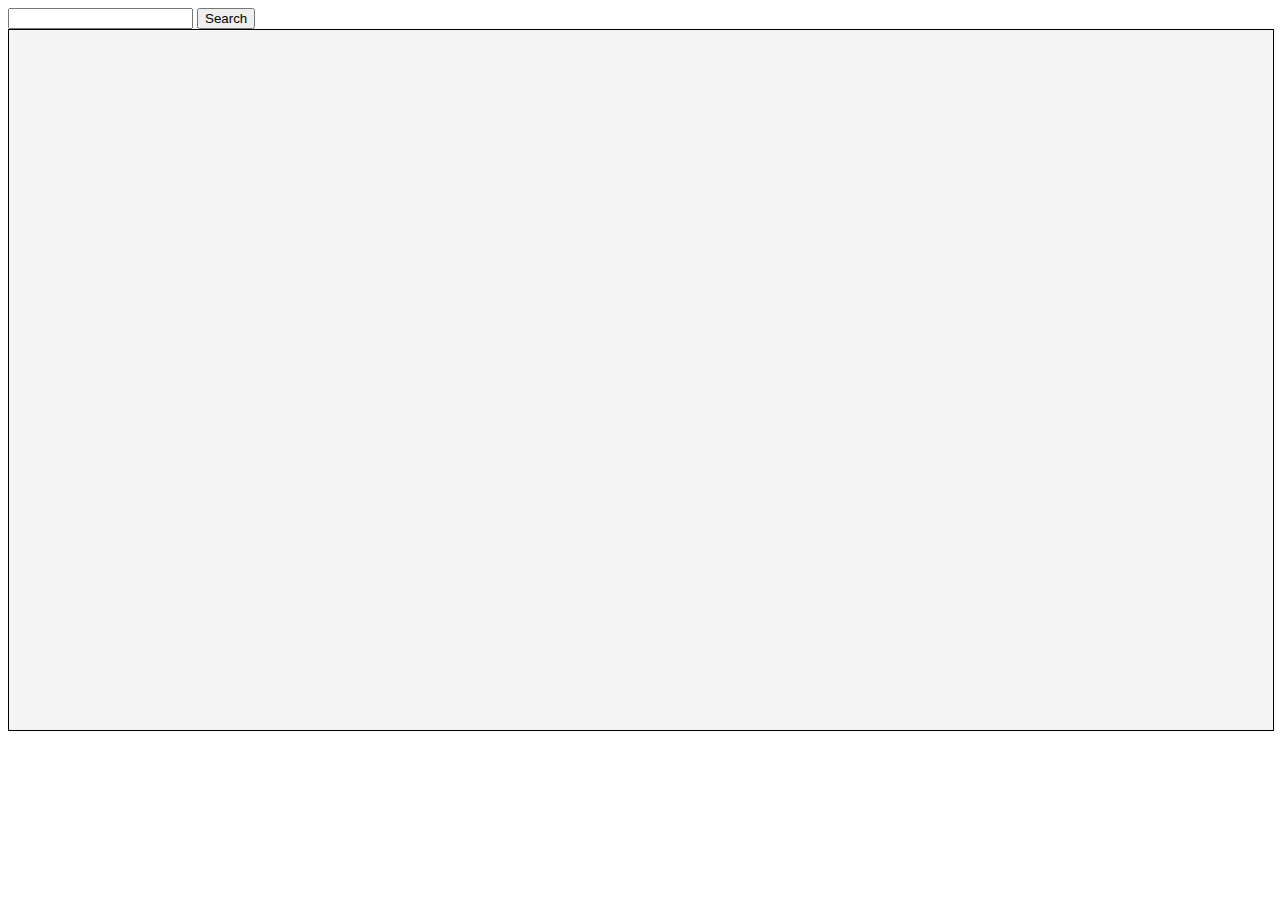
==== templates/index.html @ f3c1b6dc "first commit" ====
<!DOCTYPE html>
<html lang="en">

<head>
  <meta charset="utf-8" />
  <meta name="viewport" content="width=device-width, initial-scale=1, shrink-to-fit=no, viewport-fit=cover" />
  <link rel="stylesheet" href="./assets/css/style.css" />
  <title>Network Map</title>
</head>

<body>

    <input type="search" id="filter" onkeypress="if (event.keyCode === 13) filter()" />
    <button onclick="filter()">Search</button>

  <div class="md:flex flex-col md:flex-row md:min-h-screen w-full max-w-screen-xl mx-auto">
    <div id="navSide" class="flex flex-col w-full md:w-48 text-gray-700 bg-white flex-shrink-0"></div>
    <script src="./assets/js/go.js"></script>
    <div id="allSampleContent" class="p-4 w-full">
      <div id="sample">
        <div id="myDiagramDiv"
          style="background-color: whitesmoke; border: solid 1px black; width: 100%; height: 700px">
        </div>
      </div>
    </div>
  </div>
</body>

    <script id="code">
    var nodeDataArray = [];
    var linkDataArray = [];
    function init() {
    const $ = go.GraphObject.make;
    myDiagram = new go.Diagram("myDiagramDiv",
      {
        initialAutoScale: go.Diagram.Uniform,
        contentAlignment: go.Spot.Center,
        layout:
          $(go.ForceDirectedLayout,
            { maxIterations: 200, defaultSpringLength: 30, defaultElectricalCharge: 100 })
      });

    myDiagram.nodeTemplate =
      $(go.Node, "Auto",
        { locationSpot: go.Spot.Center },
        $(go.Shape, "Circle",
          { fill: $(go.Brush, "Linear", { 0: "rgb(255, 255, 255)", 1: "rgb(255, 255, 255)" }), stroke: "black" }),
        $(go.TextBlock,
          { font: "bold 10pt helvetica, bold arial, sans-serif", margin: 1 },
          new go.Binding("text", "text"))
      );

    myDiagram.linkTemplate =
      $(go.Link,
        {
          curve: go.Link.Bezier,
          adjusting: go.Link.Stretch,
          reshapable: true, relinkableFrom: true, relinkableTo: true,
          toShortLength: 3
        },
        new go.Binding("points").makeTwoWay(),
        new go.Binding("curviness"),
        $(go.Shape,
          { strokeWidth: 1.5 },
          new go.Binding('stroke', 'progress', progress => progress ? "#52ce60" : 'black'),
          new go.Binding('strokeWidth', 'progress', progress => progress ? 2.5 : 1.5)),
        $(go.Shape,
          { toArrow: "triangle", stroke: null },
          new go.Binding('fill', 'progress', progress => progress ? "#52ce60" : 'black')),
        $(go.Panel, "Auto",
          $(go.Shape,
            {
              fill: $(go.Brush, "Radial",
                { 0: "rgb(245, 245, 245)", 0.7: "rgb(245, 245, 245)", 1: "rgba(245, 245, 245, 0)" }),
              stroke: null
            }),
          $(go.TextBlock, "transition",
            {
              textAlign: "center",
              font: "12pt helvetica, arial, sans-serif",
              margin: 8,
              editable: true
            },
            new go.Binding("text", "text")
          )
        ));

        GetHosts();
        GetConnections();
        myDiagram.model = new go.GraphLinksModel(nodeDataArray, linkDataArray);
    }

    function GetHosts() {
        var filterParam = new URLSearchParams(window.location.search);
        var filter = filterParam.get('hostname');
        if (filter == null) {
          filter = "";
        }
        var url = "http://localhost/api/hosts/" + filter;
        var xhttp = new XMLHttpRequest();
        xhttp.onreadystatechange = function () {
          if (this.readyState == 4 && this.status == 200) {
            var hosts = JSON.parse(this.responseText);
            var i = 1;
            Object.keys(hosts).forEach(key => {
              nodeDataArray.push({ key: key, text: hosts[key].split(',')[0] + "\n" + hosts[key].split(',')[1] });
              i++;
            });
            myDiagram.model = new go.GraphLinksModel(nodeDataArray, linkDataArray);
          };
        };
          xhttp.open("GET", url, true);
          xhttp.send();
    }

    function GetConnections() {
        var xhttp = new XMLHttpRequest();
        xhttp.onreadystatechange = function () {
          if (this.readyState == 4 && this.status == 200) {
            var connections = JSON.parse(this.responseText);
            var i = 1;
            Object.keys(connections).forEach(key => {
              linkDataArray.push({ from: connections[key][0], to: connections[key][1], text: connections[key][2] });
              i++;
            });
            myDiagram.model = new go.GraphLinksModel(nodeDataArray, linkDataArray);
          }
        };
        xhttp.open("GET", "http://localhost/api/connections", true);
        xhttp.send();
    }

    function filter() {
        var filter = document.getElementById("filter");
        if (!filter) return;
        myDiagram.focus();
        myDiagram.startTransaction("highlight search");

        if (filter.value) {
            var safe = filter.value.replace(/[.*+?^${}()|[\]\\]/g, '\\$&');
            var regex = new RegExp(safe, 'i');
            var results = myDiagram.findNodesByExample({ text: regex });
            console.log(results);
            myDiagram.highlightCollection(results);

            if (results.count > 0) {
                myDiagram.centerRect(results.first().actualBounds);
            } else {
                myDiagram.clearHighlighteds();
            }

            myDiagram.commitTransaction("highlight search");
        }
    }


    window.addEventListener('DOMContentLoaded', init);
</script>

</html>
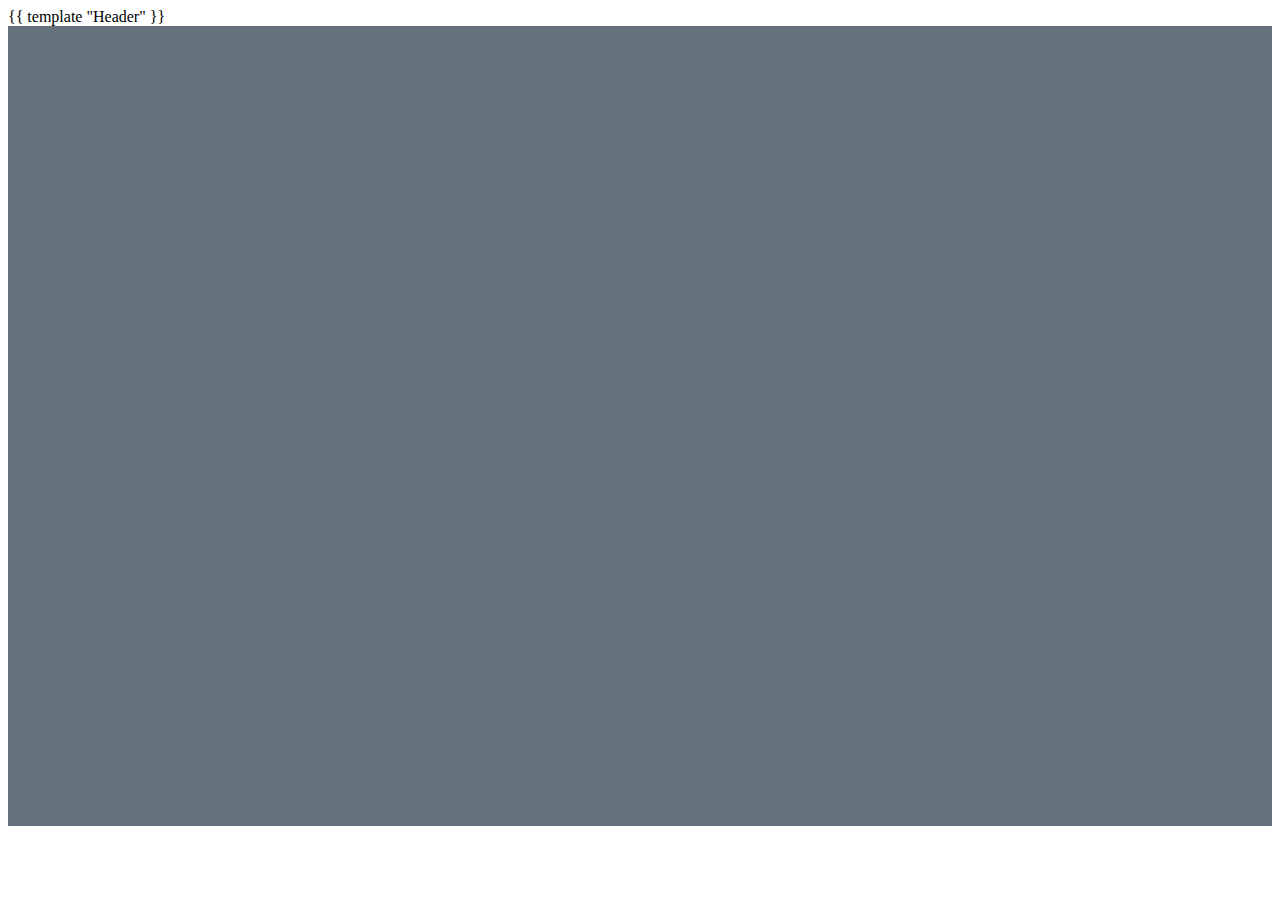
==== commit c1315f93: "agent status tracker" ====
--- a/templates/index.html
+++ b/templates/index.html
@@ -1,160 +1,174 @@
-<!DOCTYPE html>
-<html lang="en">
+{{ template "Header" }}
 
-<head>
-  <meta charset="utf-8" />
-  <meta name="viewport" content="width=device-width, initial-scale=1, shrink-to-fit=no, viewport-fit=cover" />
-  <link rel="stylesheet" href="./assets/css/style.css" />
-  <title>Network Map</title>
-</head>
-
-<body>
-
-    <input type="search" id="filter" onkeypress="if (event.keyCode === 13) filter()" />
-    <button onclick="filter()">Search</button>
-
-  <div class="md:flex flex-col md:flex-row md:min-h-screen w-full max-w-screen-xl mx-auto">
-    <div id="navSide" class="flex flex-col w-full md:w-48 text-gray-700 bg-white flex-shrink-0"></div>
-    <script src="./assets/js/go.js"></script>
-    <div id="allSampleContent" class="p-4 w-full">
-      <div id="sample">
-        <div id="myDiagramDiv"
-          style="background-color: whitesmoke; border: solid 1px black; width: 100%; height: 700px">
+<body class="body-dark">
+    <div class="md:flex flex-col md:flex-row md:min-h-screen w-full max-w-screen-xl mx-auto">
+        <script src="./assets/js/go.js"></script>
+        <div id="allSampleContent" class="p-4 w-full">
+            <div id="sample">
+                <div id="myDiagramDiv"
+                    style="background-color: #66737f; border: solid 0px black; width: 100%; height: 800px">
+                </div>
+            </div>
         </div>
-      </div>
-    </div>
-  </div>
 </body>
 
-    <script id="code">
+<script>
+    url = 'ws://localhost/ws';
+    var socket = new WebSocket(url);
+
+    socket.onmessage = function(event) {
+        var message = event.data;
+        var data = JSON.parse(message);
+        if (typeof data.Port !== 'undefined') {
+            if (myDiagram.model.findNodeDataForKey(data.Src) === null) {
+                AddHost(data.Src);
+            }
+            if (myDiagram.model.findNodeDataForKey(data.Dst) === null) {
+                AddHost(data.Dst);
+            }
+            myDiagram.model.addLinkData({ from: data.Src, to: data.Dst, text: data.Port});
+        } else if (typeof data.IP !== 'undefined') {
+            myDiagram.model.addNodeData({ key: data.IP, text: data.IP });
+        } else {
+            console.log("Unknown message: ", data);
+        }
+    };
+
+    socket.onopen = function(event) {
+        console.log("Connection established!");
+    };
+
+    socket.onerror = function(error) {
+        console.log("WebSocket Error: ", error);
+    };
+
+    socket.onclose = function(event) {
+        console.log("Connection closed!");
+    };
+
+    function AddHost(ip) {
+        myDiagram.model.addNodeData({ key: ip, text: ip });
+    }
+
     var nodeDataArray = [];
     var linkDataArray = [];
+    const highlightColor = "red";
     function init() {
-    const $ = go.GraphObject.make;
-    myDiagram = new go.Diagram("myDiagramDiv",
-      {
-        initialAutoScale: go.Diagram.Uniform,
-        contentAlignment: go.Spot.Center,
-        layout:
-          $(go.ForceDirectedLayout,
-            { maxIterations: 200, defaultSpringLength: 30, defaultElectricalCharge: 100 })
-      });
+        const $ = go.GraphObject.make;
+        myDiagram = new go.Diagram("myDiagramDiv",
+            {
+                initialAutoScale: go.Diagram.Uniform,
+                contentAlignment: go.Spot.Center,
+                layout:
+                $(go.ForceDirectedLayout,
+                    { maxIterations: 500, defaultSpringLength: 50, defaultElectricalCharge: 1000 })
+            });
 
-    myDiagram.nodeTemplate =
-      $(go.Node, "Auto",
-        { locationSpot: go.Spot.Center },
-        $(go.Shape, "Circle",
-          { fill: $(go.Brush, "Linear", { 0: "rgb(255, 255, 255)", 1: "rgb(255, 255, 255)" }), stroke: "black" }),
-        $(go.TextBlock,
-          { font: "bold 10pt helvetica, bold arial, sans-serif", margin: 1 },
-          new go.Binding("text", "text"))
-      );
+        myDiagram.nodeTemplate =
+            $(go.Node, "Auto",
+                {
+                    locationSpot: go.Spot.Center,
+                    locationObjectName: "SHAPE",
+                    mouseEnter: (e, node) => {
+                        node.diagram.clearHighlighteds();
+                        node.linksConnected.each(l => highlightLink(l, true));
+                        node.isHighlighted = true;
+                        const tb = node.findObject("TEXTBLOCK");
+                        if (tb !== null) tb.stroke = highlightColor;
+                    },
+                    mouseLeave: (e, node) => {
+                        node.diagram.clearHighlighteds();
+                        const tb = node.findObject("TEXTBLOCK");
+                        if (tb !== null) tb.stroke = "black";
+                    }
+                },
+                $(go.Shape, "Circle",
+                    {
+                        fill: $(go.Brush, "Linear", { 0: "rgb(255, 255, 255)", 1: "rgb(255, 255, 255)" }),
+                        stroke: "black"
+                    }),
+                $(go.TextBlock,
+                    { name: "TEXTBLOCK", font: "bold 10pt helvetica, bold arial, sans-serif", margin: 1 },
+                    new go.Binding("text", "text"))
+            );
 
-    myDiagram.linkTemplate =
-      $(go.Link,
-        {
-          curve: go.Link.Bezier,
-          adjusting: go.Link.Stretch,
-          reshapable: true, relinkableFrom: true, relinkableTo: true,
-          toShortLength: 3
-        },
-        new go.Binding("points").makeTwoWay(),
-        new go.Binding("curviness"),
-        $(go.Shape,
-          { strokeWidth: 1.5 },
-          new go.Binding('stroke', 'progress', progress => progress ? "#52ce60" : 'black'),
-          new go.Binding('strokeWidth', 'progress', progress => progress ? 2.5 : 1.5)),
-        $(go.Shape,
-          { toArrow: "triangle", stroke: null },
-          new go.Binding('fill', 'progress', progress => progress ? "#52ce60" : 'black')),
-        $(go.Panel, "Auto",
-          $(go.Shape,
-            {
-              fill: $(go.Brush, "Radial",
-                { 0: "rgb(245, 245, 245)", 0.7: "rgb(245, 245, 245)", 1: "rgba(245, 245, 245, 0)" }),
-              stroke: null
-            }),
-          $(go.TextBlock, "transition",
-            {
-              textAlign: "center",
-              font: "12pt helvetica, arial, sans-serif",
-              margin: 8,
-              editable: true
-            },
-            new go.Binding("text", "text")
-          )
-        ));
+        myDiagram.linkTemplate =
+            $(go.Link,
+                {
+                    curve: go.Link.Bezier,
+                    adjusting: go.Link.Stretch,
+                    reshapable: true, relinkableFrom: true, relinkableTo: true,
+                    toShortLength: 3,
+                    mouseEnter: (e, link) => highlightLink(link, true),
+                    mouseLeave: (e, link) => highlightLink(link, false)
+                },
+                new go.Binding("points").makeTwoWay(),
+                new go.Binding("curviness"),
+                $(go.Shape,
+                    { strokeWidth: 1.5 },
+                    new go.Binding("stroke", "isHighlighted", (h, shape) => h ? highlightColor : 'black').ofObject(),
+                    new go.Binding("strokeWidth", "isHighlighted", h => h ? 4 : 1).ofObject(),
+                    new go.Binding('stroke', 'progress', progress => progress ? "#ffffff" : 'white'),
+                    new go.Binding('strokeWidth', 'progress', progress => progress ? 2.5 : 1.5)),
+                $(go.Shape,
+                    { toArrow: "triangle", stroke: null },
+                    new go.Binding("stroke", "isHighlighted", (h, shape) => h ? highlightColor : 'black').ofObject(),
+                    new go.Binding("strokeWidth", "isHighlighted", h => h ? 4 : 1).ofObject(),
+                    new go.Binding('fill', 'progress', progress => progress ? "#ffffff" : 'white')),
+                $(go.Panel, "Auto",
+                    $(go.Shape,
+                        {
+                            fill: $(go.Brush, "Radial", { 0: "rgb(245, 245, 245)", 0.7: "rgb(245, 245, 245)", 1: "rgba(245, 245, 245, 0)" }),
+                            stroke: null
+                        }),
+                    $(go.TextBlock, "transition",
+                        {
+                            textAlign: "center",
+                            font: "12pt helvetica, arial, sans-serif",
+                            margin: 4,
+                            editable: true
+                        },
+                        new go.Binding("stroke", "isHighlighted", (h, shape) => h ? highlightColor : 'black').ofObject(),
+                        new go.Binding("font", "isHighlighted", h => h ? "16pt helvetica, arial, sans-serif" : "12pt helvetica, arial, sans-serif").ofObject(),
+                        new go.Binding("text", "text")
+                    )
+                ));
 
-        GetHosts();
         GetConnections();
         myDiagram.model = new go.GraphLinksModel(nodeDataArray, linkDataArray);
     }
-
-    function GetHosts() {
-        var filterParam = new URLSearchParams(window.location.search);
-        var filter = filterParam.get('hostname');
-        if (filter == null) {
-          filter = "";
-        }
-        var url = "http://localhost/api/hosts/" + filter;
-        var xhttp = new XMLHttpRequest();
-        xhttp.onreadystatechange = function () {
-          if (this.readyState == 4 && this.status == 200) {
-            var hosts = JSON.parse(this.responseText);
-            var i = 1;
-            Object.keys(hosts).forEach(key => {
-              nodeDataArray.push({ key: key, text: hosts[key].split(',')[0] + "\n" + hosts[key].split(',')[1] });
-              i++;
-            });
-            myDiagram.model = new go.GraphLinksModel(nodeDataArray, linkDataArray);
-          };
-        };
-          xhttp.open("GET", url, true);
-          xhttp.send();
-    }
+    window.addEventListener('DOMContentLoaded', init);
 
     function GetConnections() {
         var xhttp = new XMLHttpRequest();
         xhttp.onreadystatechange = function () {
-          if (this.readyState == 4 && this.status == 200) {
-            var connections = JSON.parse(this.responseText);
-            var i = 1;
-            Object.keys(connections).forEach(key => {
-              linkDataArray.push({ from: connections[key][0], to: connections[key][1], text: connections[key][2] });
-              i++;
-            });
-            myDiagram.model = new go.GraphLinksModel(nodeDataArray, linkDataArray);
-          }
+            if (this.readyState == 4 && this.status == 200) {
+                var connections = JSON.parse(this.responseText);
+                var i = 1;
+                Object.keys(connections).forEach(key => {
+                    var src = connections[key][0];
+                    var dst = connections[key][1];
+                    var port = connections[key][2];
+                    if (myDiagram.model.findNodeDataForKey(src) === null) {
+                        AddHost(src);
+                    }
+                    if (myDiagram.model.findNodeDataForKey(dst) === null) {
+                        AddHost(dst);
+                    }
+                    linkDataArray.push({ from: src, to: dst, text: port });
+                    i++;
+                });
+                myDiagram.model = new go.GraphLinksModel(nodeDataArray, linkDataArray);
+            }
         };
-        xhttp.open("GET", "http://localhost/api/connections", true);
+        xhttp.open("GET", "http://localhost/api/connections/get", true);
         xhttp.send();
     }
 
-    function filter() {
-        var filter = document.getElementById("filter");
-        if (!filter) return;
-        myDiagram.focus();
-        myDiagram.startTransaction("highlight search");
-
-        if (filter.value) {
-            var safe = filter.value.replace(/[.*+?^${}()|[\]\\]/g, '\\$&');
-            var regex = new RegExp(safe, 'i');
-            var results = myDiagram.findNodesByExample({ text: regex });
-            console.log(results);
-            myDiagram.highlightCollection(results);
-
-            if (results.count > 0) {
-                myDiagram.centerRect(results.first().actualBounds);
-            } else {
-                myDiagram.clearHighlighteds();
-            }
-
-            myDiagram.commitTransaction("highlight search");
-        }
+    function highlightLink(link, show) {
+        link.isHighlighted = show;
+        link.fromNode.isHighlighted = show;
+        link.toNode.isHighlighted = show;
     }
 
-
-    window.addEventListener('DOMContentLoaded', init);
 </script>
-
-</html>
